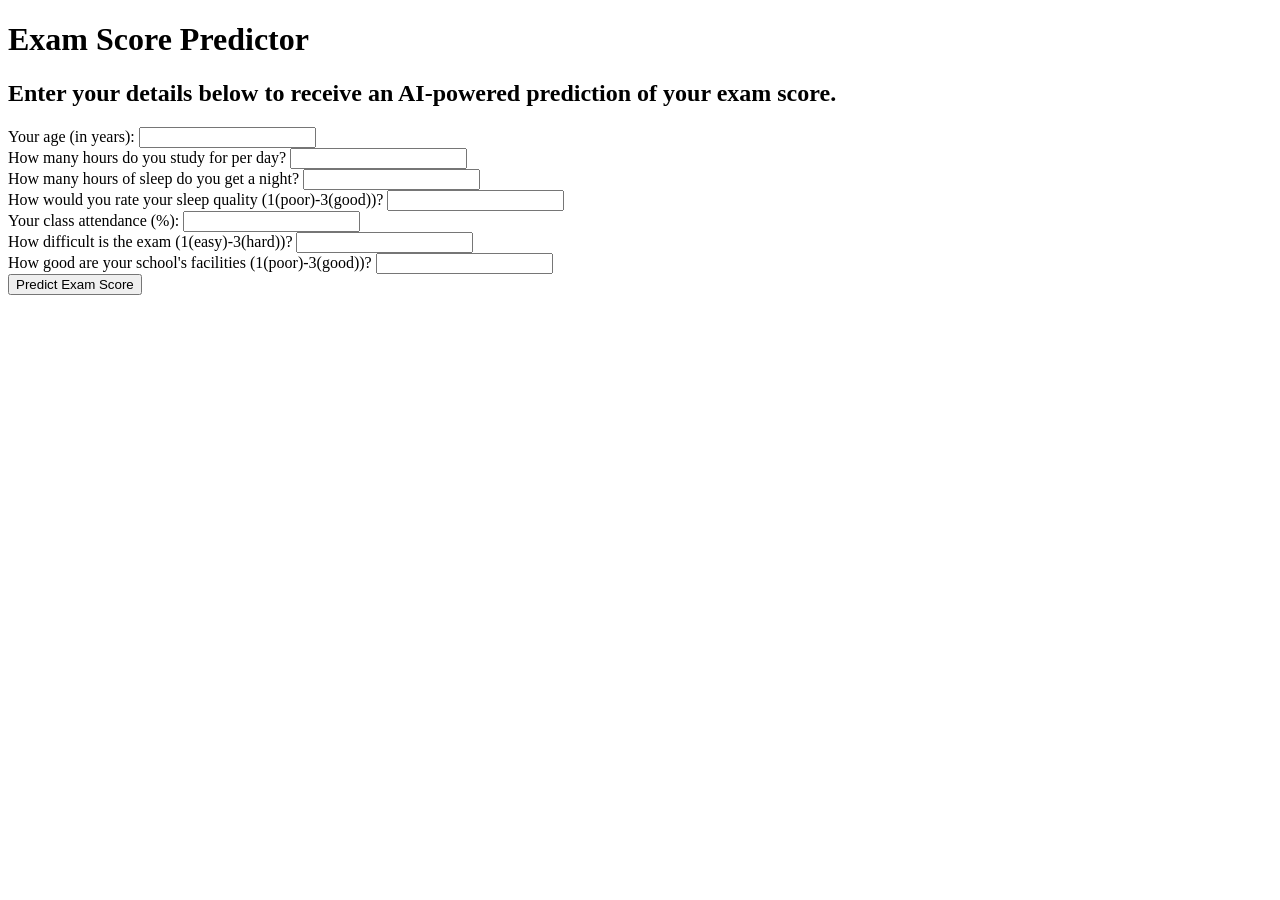
==== backend/templates/index.html @ 353010c7 "Added flask" ====
<!DOCTYPE html>
<html lang="en">

<head>
    <meta charset="UTF-8">
    <meta name="viewport" content="width=device-width, initial-scale=1.0">
    <title>Exam Score Predictor</title>
</head>

<body>
    <!-- This is a landmark element, which helps with accessibility -->
    <header>
        <h1>Exam Score Predictor</h1>
        <h2>Enter your details below to receive an AI-powered prediction of your exam score.</h2>
    </header>
    <!-- This is also a landmark element, which helps with accessibility -->
    <main>
        <!-- This form collects the data from the user, which will then go into the model input -->
        <form id="prediction-form">
            <label for="age">Your age (in years):</label>
            <input type="number" id="age" name="age" required><br>

            <label for="study_hours">How many hours do you study for per day?</label>
            <input type="number" id="study_hours" name="study_hours" required><br>

            <label for="sleep_hours">How many hours of sleep do you get a night?</label>
            <input type="number" id="sleep_hours" name="sleep_hours" required><br>

            <label for="sleep_quality">How would you rate your sleep quality (1(poor)-3(good))?</label>
            <input type="number" id="sleep_quality" name="sleep_quality" required><br>

            <label for="class_attendance">Your class attendance (%):</label>
            <input type="number" id="class_attendance" name="class_attendance" required><br>

            <label for="exam_difficulty">How difficult is the exam (1(easy)-3(hard))?</label>
            <input type="number" id="exam_difficulty" name="exam_difficulty" required><br>

            <label for="facility_rating">How good are your school's facilities (1(poor)-3(good))?</label>
            <input type="number" id="facility_rating" name="facility_rating" required><br>

            <button type="submit">Predict Exam Score</button>
        </form>

        <div id="result"></div>

        <!-- This collects the form data, converts it to JSON and sends it to the backend -->
        <script>
            // This listens for the form submission, ready to act when the user clicks submit
            document.getElementById('prediction-form').addEventListener('submit', async function (form) {
                // This prevent the default form submission behavior, which stops the page from reloading
                form.preventDefault();

                // This actually collects the form data and makes it into a JSON array
                // ParseFloat is used to convert string inputs to numbers, which the model requires
                const formData = {
                    age: parseFloat(document.getElementById('age').value),
                    study_hours: parseFloat(document.getElementById('study_hours').value),
                    sleep_hours: parseFloat(document.getElementById('sleep_hours').value),
                    sleep_quality: parseFloat(document.getElementById('sleep_quality').value),
                    class_attendance: parseFloat(document.getElementById('class_attendance').value),
                    exam_difficulty: parseFloat(document.getElementById('exam_difficulty').value),
                    facility_rating: parseFloat(document.getElementById('facility_rating').value)
                };

                //checking that this works in the console
                console.log('JSON Data:', JSON.stringify(formData));

                // Send to Flask backend
                try {
                    const response = await fetch('/score', {
                        method: 'POST',
                        headers: {
                            'Content-Type': 'application/json'
                        },
                        body: JSON.stringify(formData)
                    });
                    console.log('Awaiting response from backend', response);

                } catch (error) {
                    console.error('Error:', error);
                }
            });
        </script>
</body>

</html>
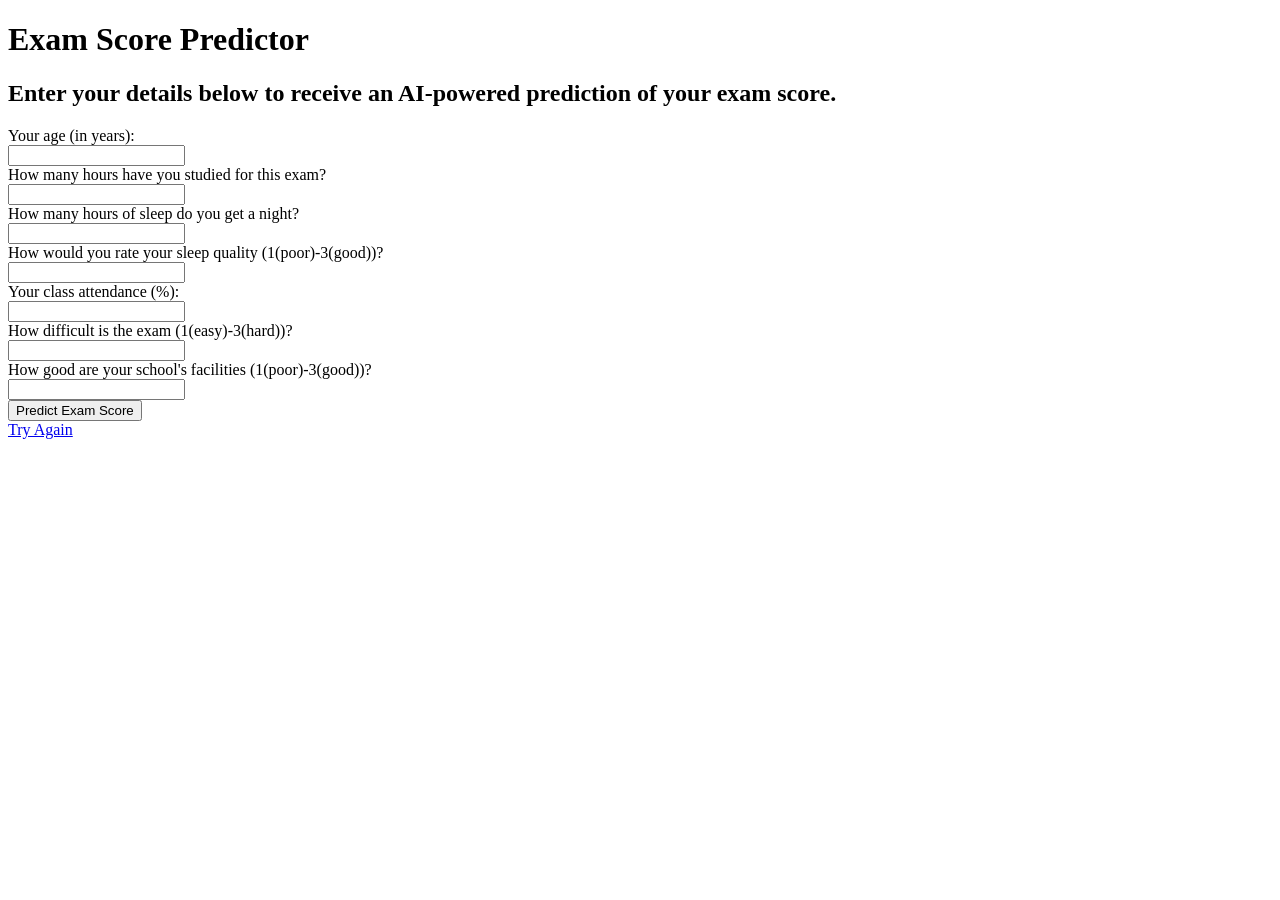
==== commit 0f752b85: "added css" ====
--- a/backend/templates/index.html
+++ b/backend/templates/index.html
@@ -4,6 +4,7 @@
 <head>
     <meta charset="UTF-8">
     <meta name="viewport" content="width=device-width, initial-scale=1.0">
+    <link rel="stylesheet" href="static/index.css">
     <title>Exam Score Predictor</title>
 </head>
 
@@ -18,69 +19,89 @@
         <!-- This form collects the data from the user, which will then go into the model input -->
         <form id="prediction-form">
             <label for="age">Your age (in years):</label>
-            <input type="number" id="age" name="age" required><br>
+            <br>
+            <input type="number" id="age" name="age" required aria-required="true"><br>
 
-            <label for="study_hours">How many hours do you study for per day?</label>
-            <input type="number" id="study_hours" name="study_hours" required><br>
+            <label for="study_hours">How many hours have you studied for this exam?</label>
+            <br>
+            <input type="number" id="study_hours" name="study_hours" required aria-required="true"><br>
 
             <label for="sleep_hours">How many hours of sleep do you get a night?</label>
-            <input type="number" id="sleep_hours" name="sleep_hours" required><br>
-
+            <br>
+            <input type="number" id="sleep_hours" name="sleep_hours" required aria-required="true"><br>
             <label for="sleep_quality">How would you rate your sleep quality (1(poor)-3(good))?</label>
-            <input type="number" id="sleep_quality" name="sleep_quality" required><br>
+            <br>
+            <input type="number" id="sleep_quality" name="sleep_quality" required aria-required="true"><br>
 
             <label for="class_attendance">Your class attendance (%):</label>
-            <input type="number" id="class_attendance" name="class_attendance" required><br>
+            <br>
+            <input type="number" id="class_attendance" name="class_attendance" required aria-required="true"><br>
 
             <label for="exam_difficulty">How difficult is the exam (1(easy)-3(hard))?</label>
-            <input type="number" id="exam_difficulty" name="exam_difficulty" required><br>
-
+            <br>
+            <input type="number" id="exam_difficulty" name="exam_difficulty" required aria-required="true"><br>
             <label for="facility_rating">How good are your school's facilities (1(poor)-3(good))?</label>
+            <br>
             <input type="number" id="facility_rating" name="facility_rating" required><br>
 
             <button type="submit">Predict Exam Score</button>
         </form>
 
+        <!--Where the results will later show-->
         <div id="result"></div>
+        <a href="/" role="button">Try Again</a>
+    </main>
 
-        <!-- This collects the form data, converts it to JSON and sends it to the backend -->
-        <script>
-            // This listens for the form submission, ready to act when the user clicks submit
-            document.getElementById('prediction-form').addEventListener('submit', async function (form) {
-                // This prevent the default form submission behavior, which stops the page from reloading
-                form.preventDefault();
+    <!-- This collects the form data, converts it to JSON and sends it to the backend -->
+    <script>
+        // This listens for the form submission, ready to act when the user clicks submit
+        document.getElementById('prediction-form').addEventListener('submit', async function (form) {
+            // This prevent the default form submission behavior, which stops the page from reloading
+            form.preventDefault();
 
-                // This actually collects the form data and makes it into a JSON array
-                // ParseFloat is used to convert string inputs to numbers, which the model requires
-                const formData = {
-                    age: parseFloat(document.getElementById('age').value),
-                    study_hours: parseFloat(document.getElementById('study_hours').value),
-                    sleep_hours: parseFloat(document.getElementById('sleep_hours').value),
-                    sleep_quality: parseFloat(document.getElementById('sleep_quality').value),
-                    class_attendance: parseFloat(document.getElementById('class_attendance').value),
-                    exam_difficulty: parseFloat(document.getElementById('exam_difficulty').value),
-                    facility_rating: parseFloat(document.getElementById('facility_rating').value)
-                };
+            // This actually collects the form data and makes it into a JSON array
+            // ParseFloat is used to convert string inputs to numbers, which the model requires
+            const formData = {
+                age: parseFloat(document.getElementById('age').value),
+                study_hours: parseFloat(document.getElementById('study_hours').value),
+                sleep_hours: parseFloat(document.getElementById('sleep_hours').value),
+                sleep_quality: parseFloat(document.getElementById('sleep_quality').value),
+                class_attendance: parseFloat(document.getElementById('class_attendance').value),
+                exam_difficulty: parseFloat(document.getElementById('exam_difficulty').value),
+                facility_rating: parseFloat(document.getElementById('facility_rating').value)
+            };
 
-                //checking that this works in the console
-                console.log('JSON Data:', JSON.stringify(formData));
+            //checking that this works in the console
+            console.log('JSON Data:', JSON.stringify(formData));
 
-                // Send to Flask backend
-                try {
-                    const response = await fetch('/score', {
-                        method: 'POST',
-                        headers: {
-                            'Content-Type': 'application/json'
-                        },
-                        body: JSON.stringify(formData)
-                    });
-                    console.log('Awaiting response from backend', response);
+            // Send to Flask backend
+            try {
+                const response = await fetch('/score', { //the api endpoint, see api.py
+                    method: 'POST', //posting the data
+                    headers: {
+                        'Content-Type': 'application/json' //specifying json data so I can fetch it later
+                    },
+                    body: JSON.stringify(formData) //sending the actual data as the body of the request
+                });
+                console.log('Awaiting response from backend', response);
 
-                } catch (error) {
-                    console.error('Error:', error);
+                if (response.ok) {
+                    const data = await response.json(); // parsing the json response
+                    console.log('Response Data:', data);
+                    document.getElementById('prediction-form').style.display = 'none';
+                    document.getElementById('again-button').style.visibility = 'visible';
+                    document.getElementById('result').style.visibility = 'visible';
+                    document.getElementById('result').innerText = `Predicted Exam Score: ${data.predicted_score.toFixed(2)}%`; //displays the result to 2 decimal places
+                } else {
+                    console.error('Error response from server:', response.statusText);
+                    document.getElementById('result').innerText = 'Error predicting exam score. Please try again.';
                 }
-            });
-        </script>
+
+            } catch (error) {
+                console.error('Error:', error);
+            }
+        });
+    </script>
 </body>
 
 </html>
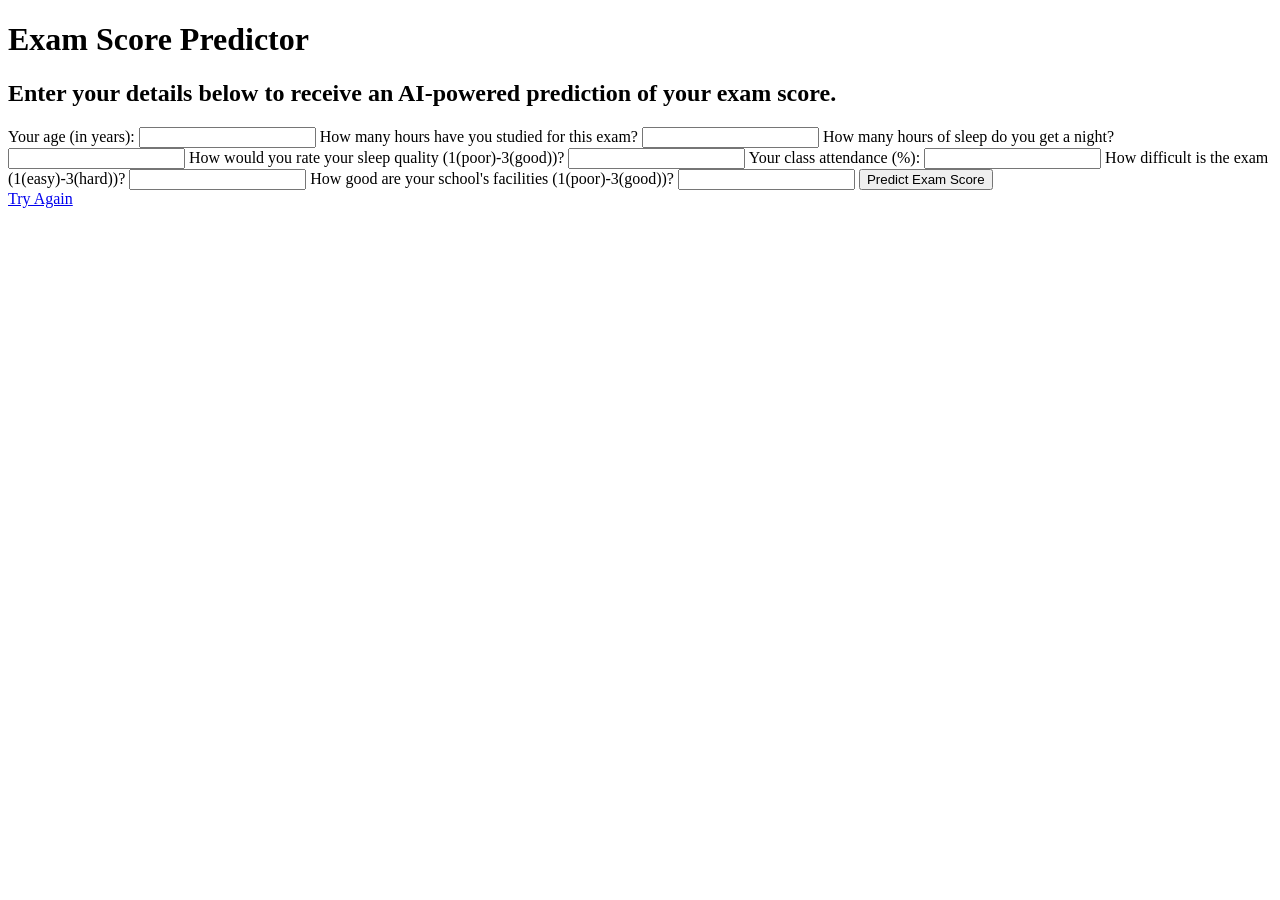
==== commit ccde3d00: "Made website mobile responisve" ====
--- a/backend/templates/index.html
+++ b/backend/templates/index.html
@@ -19,37 +19,32 @@
         <!-- This form collects the data from the user, which will then go into the model input -->
         <form id="prediction-form">
             <label for="age">Your age (in years):</label>
-            <br>
-            <input type="number" id="age" name="age" required aria-required="true"><br>
+            <input type="number" id="age" name="age" required aria-required="true">
 
             <label for="study_hours">How many hours have you studied for this exam?</label>
-            <br>
-            <input type="number" id="study_hours" name="study_hours" required aria-required="true"><br>
+            <input type="number" id="study_hours" name="study_hours" required aria-required="true">
 
             <label for="sleep_hours">How many hours of sleep do you get a night?</label>
-            <br>
-            <input type="number" id="sleep_hours" name="sleep_hours" required aria-required="true"><br>
+            <input type="number" id="sleep_hours" name="sleep_hours" required aria-required="true">
+
             <label for="sleep_quality">How would you rate your sleep quality (1(poor)-3(good))?</label>
-            <br>
-            <input type="number" id="sleep_quality" name="sleep_quality" required aria-required="true"><br>
+            <input type="number" id="sleep_quality" name="sleep_quality" required aria-required="true">
 
             <label for="class_attendance">Your class attendance (%):</label>
-            <br>
-            <input type="number" id="class_attendance" name="class_attendance" required aria-required="true"><br>
+            <input type="number" id="class_attendance" name="class_attendance" required aria-required="true">
 
             <label for="exam_difficulty">How difficult is the exam (1(easy)-3(hard))?</label>
-            <br>
-            <input type="number" id="exam_difficulty" name="exam_difficulty" required aria-required="true"><br>
+            <input type="number" id="exam_difficulty" name="exam_difficulty" required aria-required="true">
+
             <label for="facility_rating">How good are your school's facilities (1(poor)-3(good))?</label>
-            <br>
-            <input type="number" id="facility_rating" name="facility_rating" required><br>
+            <input type="number" id="facility_rating" name="facility_rating" required>
 
             <button type="submit">Predict Exam Score</button>
         </form>
 
         <!--Where the results will later show-->
         <div id="result"></div>
-        <a href="/" role="button">Try Again</a>
+        <a href="/" role="button" id="again-button">Try Again</a>
     </main>
 
     <!-- This collects the form data, converts it to JSON and sends it to the backend -->
